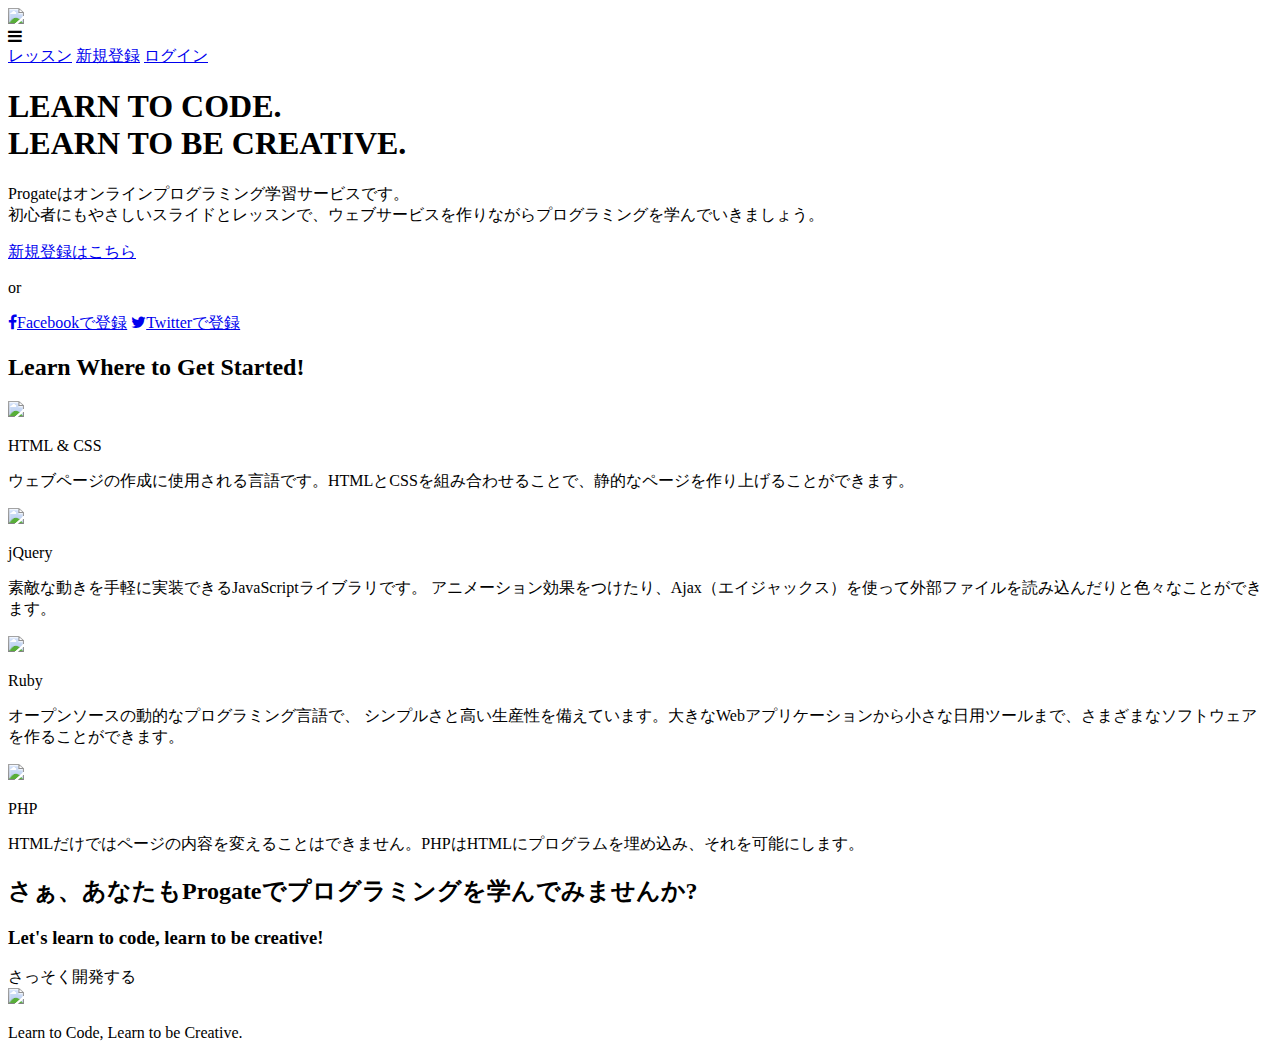
==== index.html @ e2f374a1 "Create index.html" ====
<!DOCTYPE html>
<html>
<head>
  <meta charset="utf-8">
  <meta name="viewport" content="width=device-width, initial-scale=1.0">
  <title>Progate</title>
  <link href="https://maxcdn.bootstrapcdn.com/font-awesome/4.7.0/css/font-awesome.min.css" rel="stylesheet" integrity="sha384-wvfXpqpZZVQGK6TAh5PVlGOfQNHSoD2xbE+QkPxCAFlNEevoEH3Sl0sibVcOQVnN" crossorigin="anonymous">
  <link rel="stylesheet" type="text/css" href="stylesheet.css">
</head>
<body>
  <header>
    <div class="container">
      <div class="header-left">
        <img class="logo" src="https://prog-8.com/images/html/advanced/main_logo.png">
      </div>
      <span class="fa fa-bars menu-icon"></span>
      <div class="header-right">
        <a href="#">レッスン</a>
        <a href="#">新規登録</a>
        <a href="#" class="login">ログイン</a>
      </div>
    </div>
  </header>
  <div class="top-wrapper">
    <div class="container">
      <h1>LEARN TO CODE.<br>LEARN TO BE CREATIVE.</h1>
      <p>Progateはオンラインプログラミング学習サービスです。<br>初心者にもやさしいスライドとレッスンで、ウェブサービスを作りながらプログラミングを学んでいきましょう。</p>
      <div class="btn-wrapper">
        <a href="#" class="btn signup">新規登録はこちら</a>
        <p>or</p>
        <a href="#" class="btn facebook"><span class="fa fa-facebook"></span>Facebookで登録</a>
        <a href="#" class="btn twitter"><span class="fa fa-twitter"></span>Twitterで登録</a>
      </div>
    </div>
  </div>
  <div class="lesson-wrapper">
    <div class="container">
      <div class="heading">
        <h2>Learn Where to Get Started!</h2>
      </div>
      <div class="lessons">
        <div class="lesson">
          <div class="lesson-icon">
            <img src="https://prog-8.com/images/html/advanced/html.png">
            <p>HTML & CSS</p>
          </div>
          <p class="text-contents">ウェブページの作成に使用される言語です。HTMLとCSSを組み合わせることで、静的なページを作り上げることができます。</p>
        </div>
        <div class="lesson">
          <div class="lesson-icon">
            <img src="https://prog-8.com/images/html/advanced/jQuery.png">
            <p>jQuery</p>
          </div>
          <p class="text-contents">素敵な動きを手軽に実装できるJavaScriptライブラリです。 アニメーション効果をつけたり、Ajax（エイジャックス）を使って外部ファイルを読み込んだりと色々なことができます。</p>
        </div>
        <div class="lesson">
          <div class="lesson-icon">
            <img src="https://prog-8.com/images/html/advanced/ruby.png">
            <p>Ruby</p>
          </div>
          <p class="text-contents">オープンソースの動的なプログラミング言語で、 シンプルさと高い生産性を備えています。大きなWebアプリケーションから小さな日用ツールまで、さまざまなソフトウェアを作ることができます。</p>
        </div>
        <div class="lesson">
          <div class="lesson-icon">
            <img src="https://prog-8.com/images/html/advanced/php.png">
            <p>PHP</p>
          </div>
          <p class="text-contents">HTMLだけではページの内容を変えることはできません。PHPはHTMLにプログラムを埋め込み、それを可能にします。</p>
        </div>
      </div>
      <div class="clear"></div>
    </div>
  </div>
  <div class="message-wrapper">
    <div class="container">
      <div class="heading">
        <h2>さぁ、あなたもProgateでプログラミングを学んでみませんか?</h2>
        <h3>Let's learn to code, learn to be creative!</h3>
      </div>
      <span class="btn message">さっそく開発する</span>
    </div>
  </div>
  <footer>
    <div class="container">
      <img src="https://prog-8.com/images/html/advanced/footer_logo.png">
      <p>Learn to Code, Learn to be Creative.</p>
    </div>
  </footer>
</body>
</html>
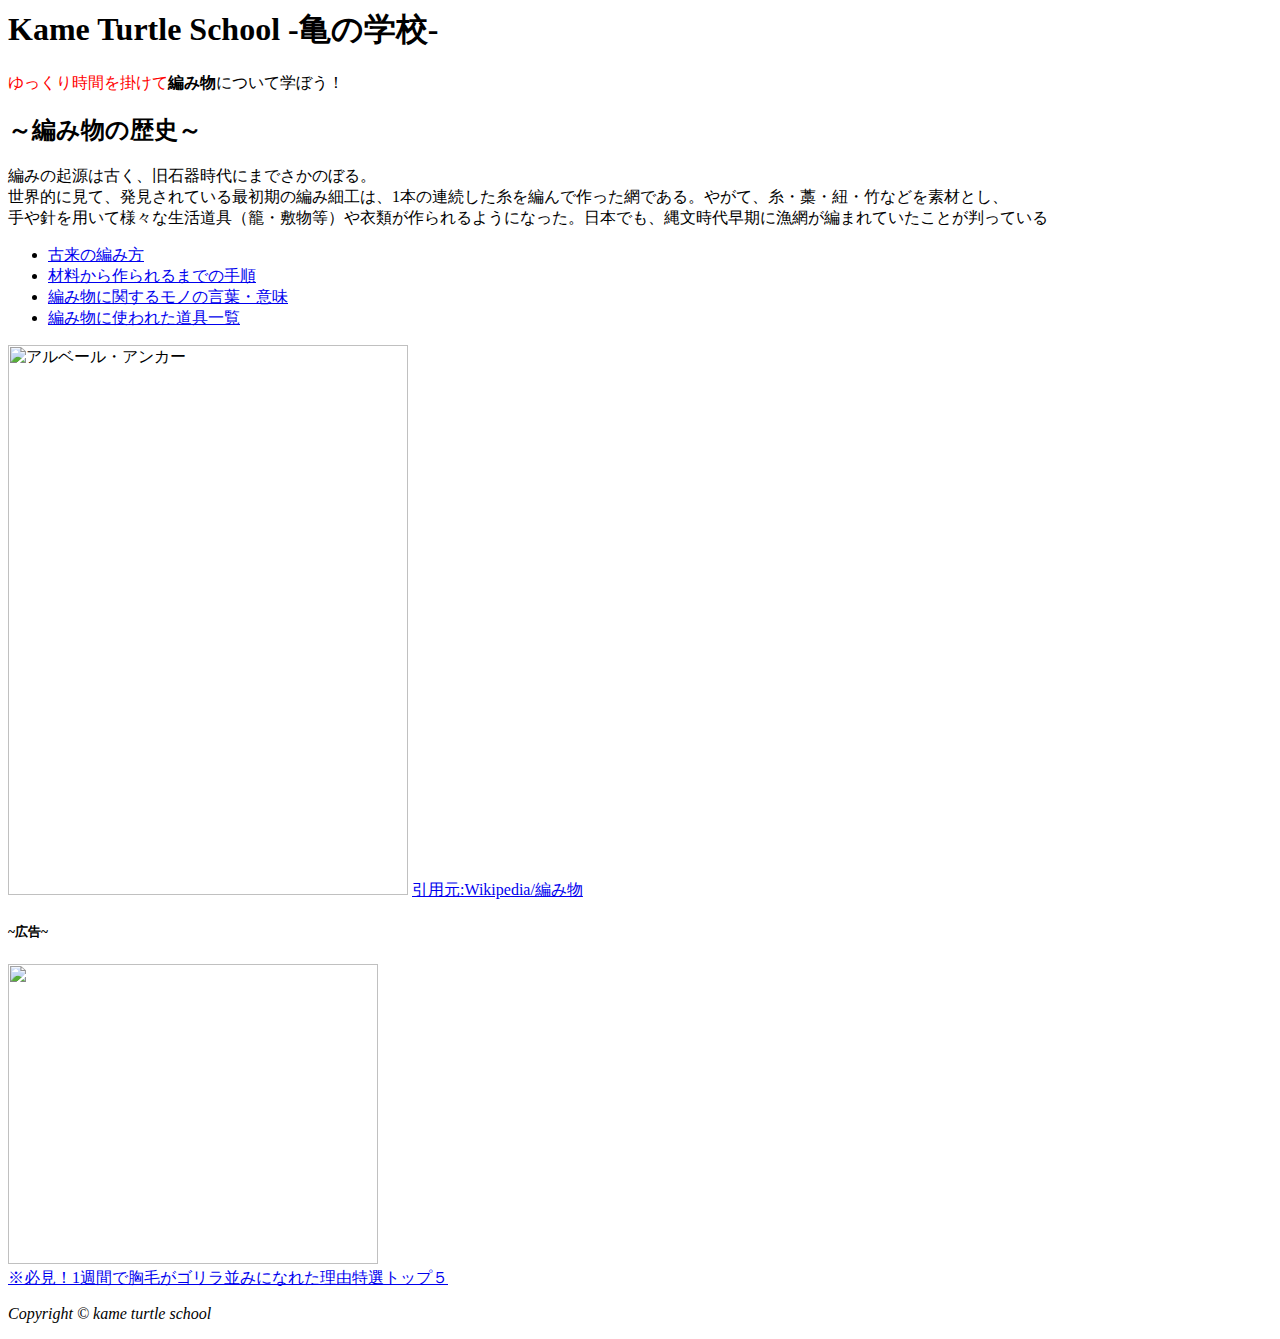
==== commit 8ab57050: "Update index.html" ====
--- a/index.html
+++ b/index.html
@@ -1,90 +1,57 @@
-<!DOCTYPE html>
 <html>
-<head>
-  <meta charset="utf-8">
-  <meta name="viewport" content="width=device-width, initial-scale=1.0">
-  <title>Progate</title>
-  <link href="https://maxcdn.bootstrapcdn.com/font-awesome/4.7.0/css/font-awesome.min.css" rel="stylesheet" integrity="sha384-wvfXpqpZZVQGK6TAh5PVlGOfQNHSoD2xbE+QkPxCAFlNEevoEH3Sl0sibVcOQVnN" crossorigin="anonymous">
-  <link rel="stylesheet" type="text/css" href="stylesheet.css">
-</head>
-<body>
-  <header>
-    <div class="container">
-      <div class="header-left">
-        <img class="logo" src="https://prog-8.com/images/html/advanced/main_logo.png">
-      </div>
-      <span class="fa fa-bars menu-icon"></span>
-      <div class="header-right">
-        <a href="#">レッスン</a>
-        <a href="#">新規登録</a>
-        <a href="#" class="login">ログイン</a>
-      </div>
-    </div>
-  </header>
-  <div class="top-wrapper">
-    <div class="container">
-      <h1>LEARN TO CODE.<br>LEARN TO BE CREATIVE.</h1>
-      <p>Progateはオンラインプログラミング学習サービスです。<br>初心者にもやさしいスライドとレッスンで、ウェブサービスを作りながらプログラミングを学んでいきましょう。</p>
-      <div class="btn-wrapper">
-        <a href="#" class="btn signup">新規登録はこちら</a>
-        <p>or</p>
-        <a href="#" class="btn facebook"><span class="fa fa-facebook"></span>Facebookで登録</a>
-        <a href="#" class="btn twitter"><span class="fa fa-twitter"></span>Twitterで登録</a>
-      </div>
-    </div>
-  </div>
-  <div class="lesson-wrapper">
-    <div class="container">
-      <div class="heading">
-        <h2>Learn Where to Get Started!</h2>
-      </div>
-      <div class="lessons">
-        <div class="lesson">
-          <div class="lesson-icon">
-            <img src="https://prog-8.com/images/html/advanced/html.png">
-            <p>HTML & CSS</p>
-          </div>
-          <p class="text-contents">ウェブページの作成に使用される言語です。HTMLとCSSを組み合わせることで、静的なページを作り上げることができます。</p>
-        </div>
-        <div class="lesson">
-          <div class="lesson-icon">
-            <img src="https://prog-8.com/images/html/advanced/jQuery.png">
-            <p>jQuery</p>
-          </div>
-          <p class="text-contents">素敵な動きを手軽に実装できるJavaScriptライブラリです。 アニメーション効果をつけたり、Ajax（エイジャックス）を使って外部ファイルを読み込んだりと色々なことができます。</p>
-        </div>
-        <div class="lesson">
-          <div class="lesson-icon">
-            <img src="https://prog-8.com/images/html/advanced/ruby.png">
-            <p>Ruby</p>
-          </div>
-          <p class="text-contents">オープンソースの動的なプログラミング言語で、 シンプルさと高い生産性を備えています。大きなWebアプリケーションから小さな日用ツールまで、さまざまなソフトウェアを作ることができます。</p>
-        </div>
-        <div class="lesson">
-          <div class="lesson-icon">
-            <img src="https://prog-8.com/images/html/advanced/php.png">
-            <p>PHP</p>
-          </div>
-          <p class="text-contents">HTMLだけではページの内容を変えることはできません。PHPはHTMLにプログラムを埋め込み、それを可能にします。</p>
-        </div>
-      </div>
-      <div class="clear"></div>
-    </div>
-  </div>
-  <div class="message-wrapper">
-    <div class="container">
-      <div class="heading">
-        <h2>さぁ、あなたもProgateでプログラミングを学んでみませんか?</h2>
-        <h3>Let's learn to code, learn to be creative!</h3>
-      </div>
-      <span class="btn message">さっそく開発する</span>
-    </div>
-  </div>
-  <footer>
-    <div class="container">
-      <img src="https://prog-8.com/images/html/advanced/footer_logo.png">
-      <p>Learn to Code, Learn to be Creative.</p>
-    </div>
-  </footer>
-</body>
+    <head>
+        <meta charset="utf-8">
+        <link rel="stylesheet" media="screen" href="style/index.css">
+        <script src="index.js"></script>
+        <meta name="keywords" content="kame, turtle, school">
+        <meta name="description" content="Kame Turtle School-亀の学校ではゆっくりと基礎から編み物について学べます">
+        <title>Kame Turtle School - 亀の学校</title>
+        <style>
+            .text {
+              color: #999999;
+              font-size: 16px;
+            }
+          </style>
+    </head>
+    <body>
+        <header>
+        <section>
+            <main>
+                <article>
+                    <h1>Kame Turtle School -亀の学校-</h1>
+                    <p><span style="color: red;">ゆっくり時間を掛けて</span><strong>編み物</strong>について学ぼう！</p>
+                    <h2>～編み物の歴史～</h2>
+                    <p>編みの起源は古く、旧石器時代にまでさかのぼる。<br/>世界的に見て、発見されている最初期の編み細工は、1本の連続した糸を編んで作った網である。やがて、糸・藁・紐・竹などを素材とし、<br/>
+                手や針を用いて様々な生活道具（籠・敷物等）や衣類が作られるようになった。日本でも、縄文時代早期に漁網が編まれていたことが判っている</p>
+                <nav>
+                    <ul>
+                        <li><a href="C:\Users\user\Documents\Programming\HTML＆CSS\Test-1\index2.html">古来の編み方</a></li>
+                        <li><a href="C:\Users\user\Documents\Programming\HTML＆CSS\Test-1\index3.html">材料から作られるまでの手順</a></li>
+                        <li><a href="C:\Users\user\Documents\Programming\HTML＆CSS\Test-1\index4.html">編み物に関するモノの言葉・意味</a></li>
+                        <li><a href="C:\Users\user\Documents\Programming\HTML＆CSS\Test-1\error404.html">編み物に使われた道具一覧</a></li>
+                    </ul>
+                </nav>
+                    <img src="https://upload.wikimedia.org/wikipedia/commons/thumb/e/e5/Anker_Strickendes_M%C3%A4dchen_1884.jpg/800px-Anker_Strickendes_M%C3%A4dchen_1884.jpg"
+                    alt="アルベール・アンカー "Strickendes Mädchen （編み物をする娘）, 1884年の作。
+                    width="400" height="550"/>
+                    <a href="https://ja.wikipedia.org/wiki/%E7%B7%A8%E3%81%BF%E7%89%A9" target="_blank">引用元:Wikipedia/編み物</a>
+                </article>
+            </main>
+        </section>
+            <article>
+            <aside>
+                <h5>~広告~</h5>
+                <img src="C:\Users\user\Documents\Programming\HTML＆CSS\Test-1\a98c8796-l.jpeg"
+                width="370" height="300"/>
+                <a href="https://www.youtube.com/watch?v=dQw4w9WgXcQ&pp=ygUJcmljayByb2xs"> <br/>※必見！1週間で胸毛がゴリラ並みになれた理由特選トップ５</a>
+            </aside>
+        </article>
+        <footer>
+            <address>
+              <p>Copyright &copy; kame turtle school</p>
+            </address>
+          </footer>
+    </header>
+
+    </body>
 </html>
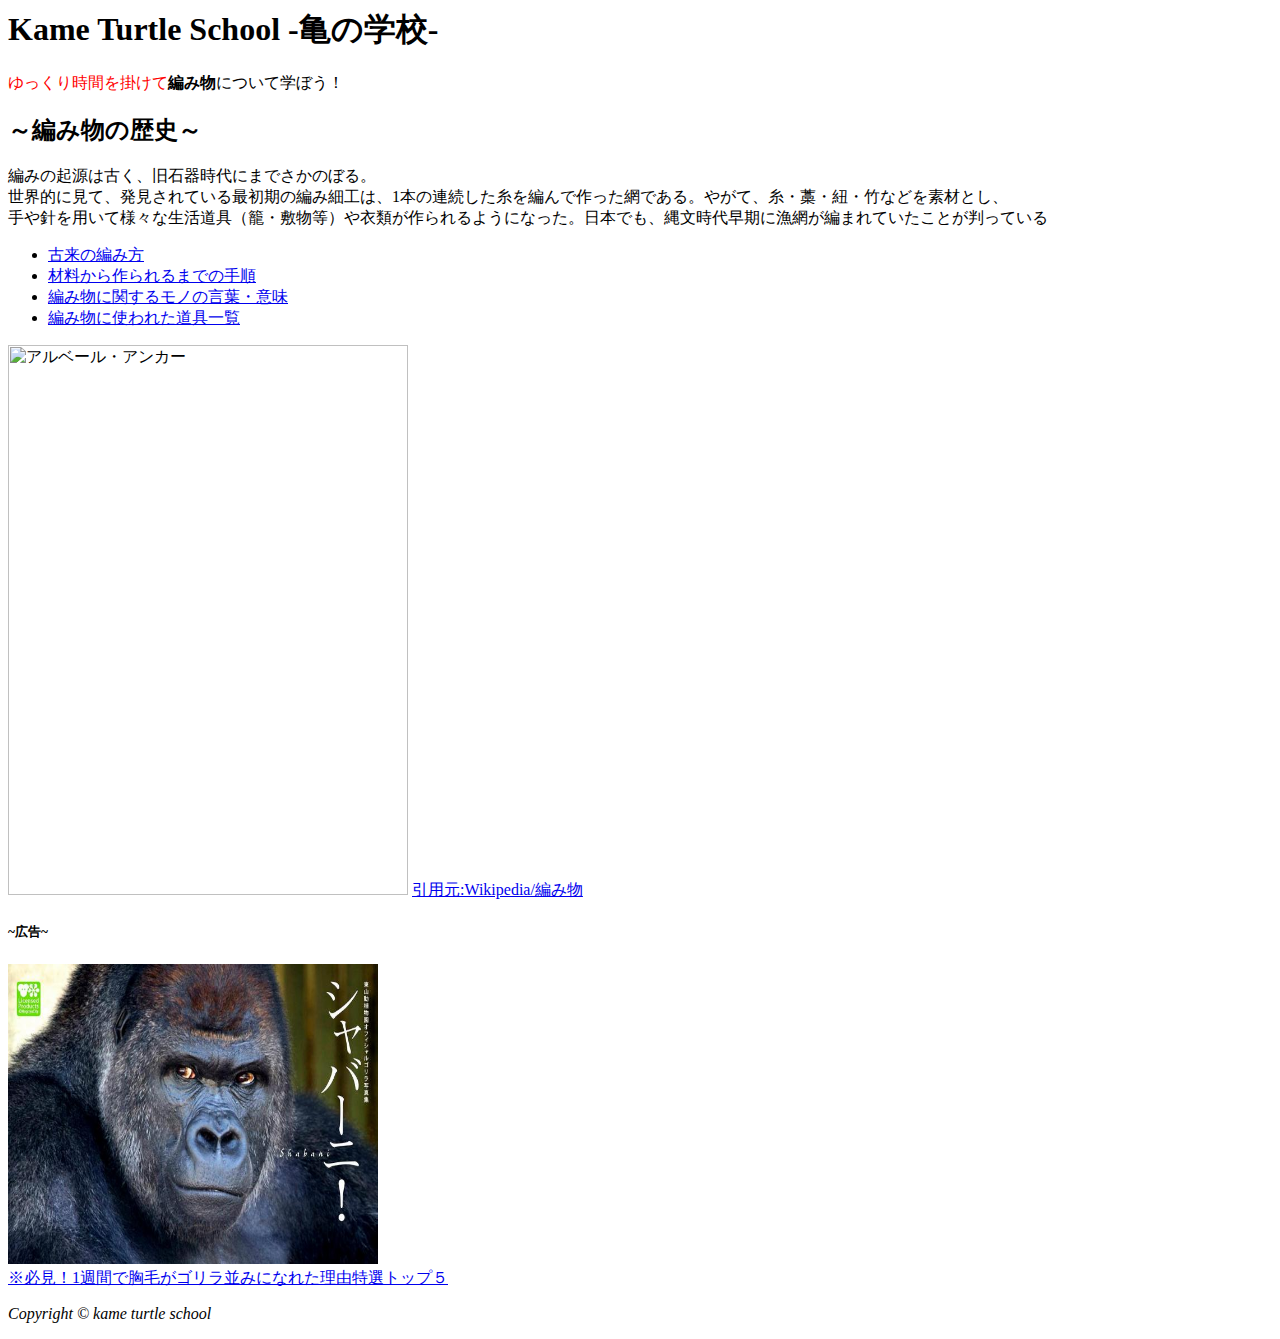
==== commit e4c07a83: "Update index.html" ====
--- a/index.html
+++ b/index.html
@@ -25,10 +25,10 @@
                 手や針を用いて様々な生活道具（籠・敷物等）や衣類が作られるようになった。日本でも、縄文時代早期に漁網が編まれていたことが判っている</p>
                 <nav>
                     <ul>
-                        <li><a href="C:\Users\user\Documents\Programming\HTML＆CSS\Test-1\index2.html">古来の編み方</a></li>
-                        <li><a href="C:\Users\user\Documents\Programming\HTML＆CSS\Test-1\index3.html">材料から作られるまでの手順</a></li>
-                        <li><a href="C:\Users\user\Documents\Programming\HTML＆CSS\Test-1\index4.html">編み物に関するモノの言葉・意味</a></li>
-                        <li><a href="C:\Users\user\Documents\Programming\HTML＆CSS\Test-1\error404.html">編み物に使われた道具一覧</a></li>
+                        <li><a href="index2.html">古来の編み方</a></li>
+                        <li><a href="index3.html">材料から作られるまでの手順</a></li>
+                        <li><a href="index4.html">編み物に関するモノの言葉・意味</a></li>
+                        <li><a href="error404.html">編み物に使われた道具一覧</a></li>
                     </ul>
                 </nav>
                     <img src="https://upload.wikimedia.org/wikipedia/commons/thumb/e/e5/Anker_Strickendes_M%C3%A4dchen_1884.jpg/800px-Anker_Strickendes_M%C3%A4dchen_1884.jpg"
@@ -41,7 +41,7 @@
             <article>
             <aside>
                 <h5>~広告~</h5>
-                <img src="C:\Users\user\Documents\Programming\HTML＆CSS\Test-1\a98c8796-l.jpeg"
+                <img src="a98c8796-l.jpeg"
                 width="370" height="300"/>
                 <a href="https://www.youtube.com/watch?v=dQw4w9WgXcQ&pp=ygUJcmljayByb2xs"> <br/>※必見！1週間で胸毛がゴリラ並みになれた理由特選トップ５</a>
             </aside>
